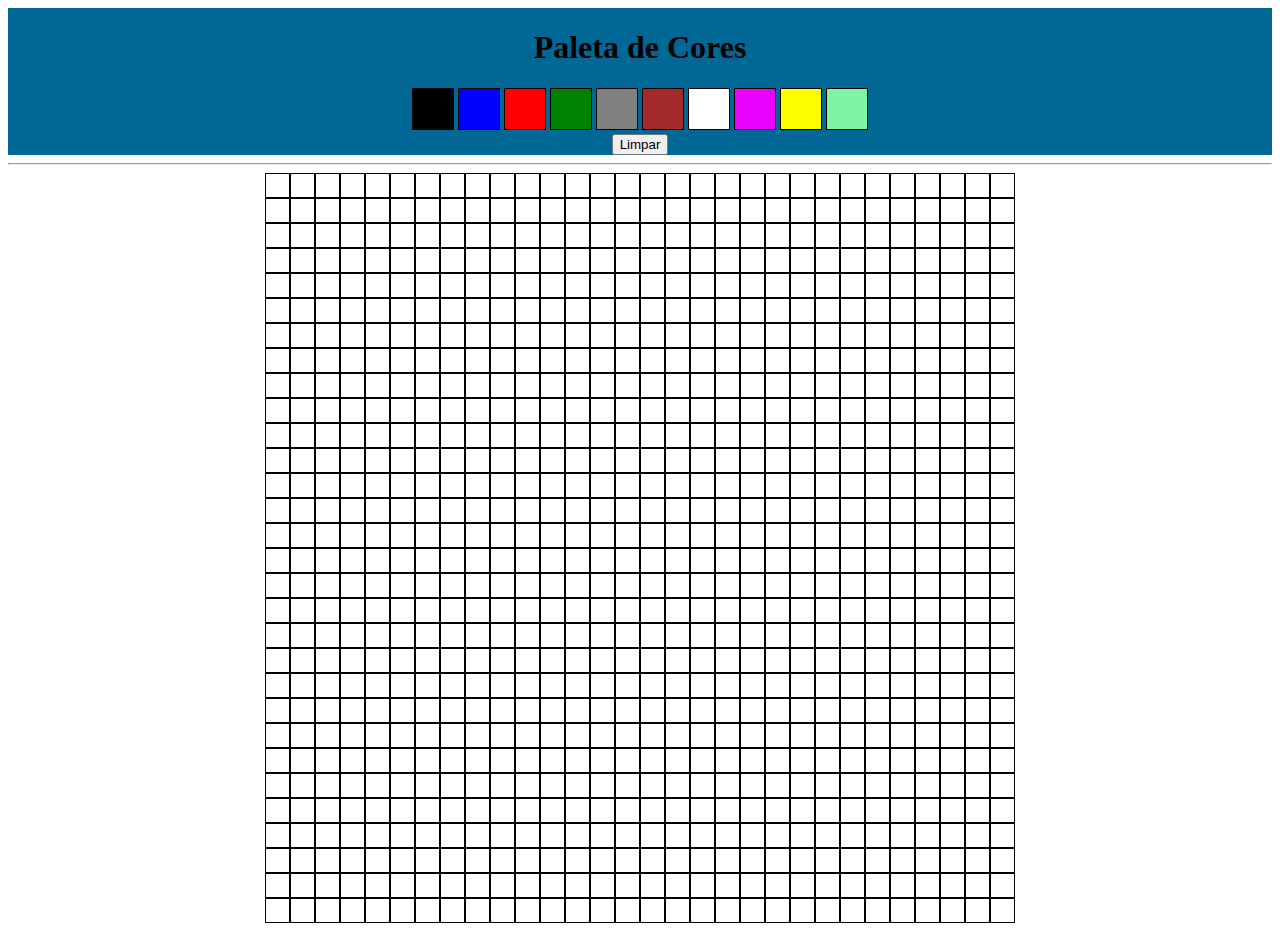
==== pixelArt/index.html @ 5ceddbaa "incrementando projeto pixel art" ====
<!DOCTYPE html>
<html lang="en">
<head>
    <meta charset="UTF-8">
    <meta name="viewport" content="width=device-width, initial-scale=1.0">
    <link rel="stylesheet" href="style.css">
    <title>Document</title>
</head>
<body>
  <header>
    <h1 id="title">Paleta de Cores</h1>
    <section id="color-palette">

        <div class="color selected" id="palet1" style="background-color: black"></div>
        <div class="color" id="palet2" style="background-color: blue;"></div>
        <div class="color" id="palet3" style="background-color: red"></div>
        <div class="color" id="palet4" style="background-color: green;"></div>
        <div class="color" id="palet5" style="background-color: grey" ></div>
        <div class="color" id="palet6" style="background-color: brown;"></div>
        <div class="color" id="palet7" style="background-color: rgb(255, 255, 255);"></div>
        <div class="color" id="palet7" style="background-color: rgb(234, 0, 255)"></div>
        <div class="color" id="palet7" style="background-color: yellow"></div>
        <div class="color" id="palet7" style="background-color: rgb(126, 245, 162)"></div>

    </section>
    <button id="clear-board">Limpar</button>
  </header>


    <hr>

    <section id="pixel-board"></section>
    <script src="script.js"></script>

</body>
</html>
---- pixelArt/style.css ----
.color {
    padding: 20px;
    border: black solid 1px;
    display: inline-block;
}
.pixel {
    padding: 10px;
    border: black solid 1px;
    background-color: white;
    width: 3px;
    height: 3px;
}

#pixel-board {
    display: table;
    margin-left: auto;
    margin-right: auto;
}
.linesPixel {
    display: table-row;
}

.pixel {
    display: table-cell
}
header {
    display: flex;
    flex-direction: column;
    align-items: center;
    background-color: #016795;

  }
body{
  background: #FFFFFF url("https://cdn.pixabay.com/photo/2016/06/02/02/33/triangles-1430105_960_720.png");
}
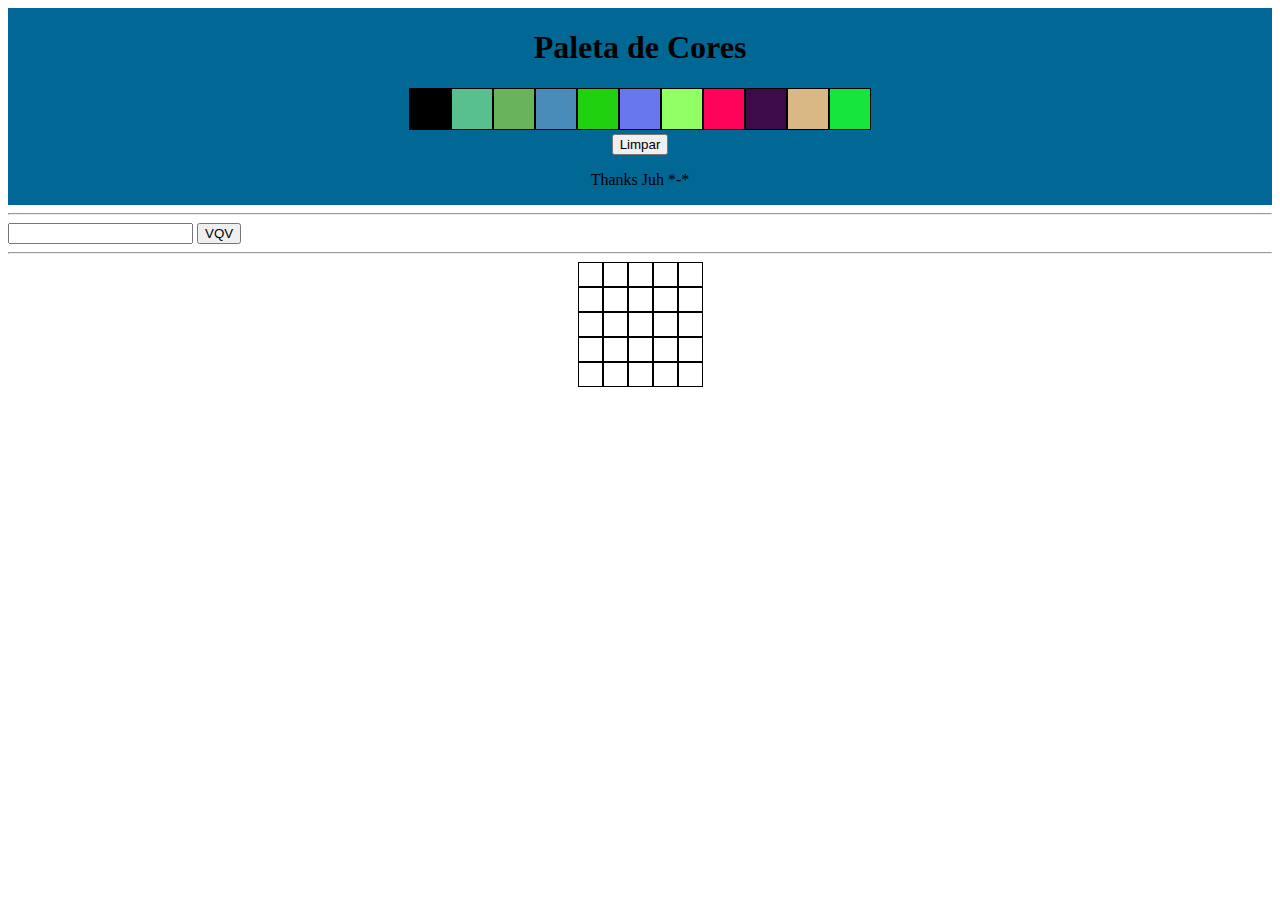
==== commit f9a6637a: "ideias de melhorias da primeira usuaria" ====
--- a/pixelArt/index.html
+++ b/pixelArt/index.html
@@ -11,7 +11,7 @@
     <h1 id="title">Paleta de Cores</h1>
     <section id="color-palette">
 
-        <div class="color selected" id="palet1" style="background-color: black"></div>
+      <!--  <div class="color selected" id="palet1" style="background-color: black"></div>
         <div class="color" id="palet2" style="background-color: blue;"></div>
         <div class="color" id="palet3" style="background-color: red"></div>
         <div class="color" id="palet4" style="background-color: green;"></div>
@@ -21,11 +21,16 @@
         <div class="color" id="palet7" style="background-color: rgb(234, 0, 255)"></div>
         <div class="color" id="palet7" style="background-color: yellow"></div>
         <div class="color" id="palet7" style="background-color: rgb(126, 245, 162)"></div>
-
+      -->
     </section>
     <button id="clear-board">Limpar</button>
+    <p>Thanks Juh *-* </p>
   </header>
 
+
+    <hr>
+    <input id="board-size"  type="number" min="1" pattern="[1-9]+$"/>
+    <button id="generate-board">VQV</button>
 
     <hr>
 
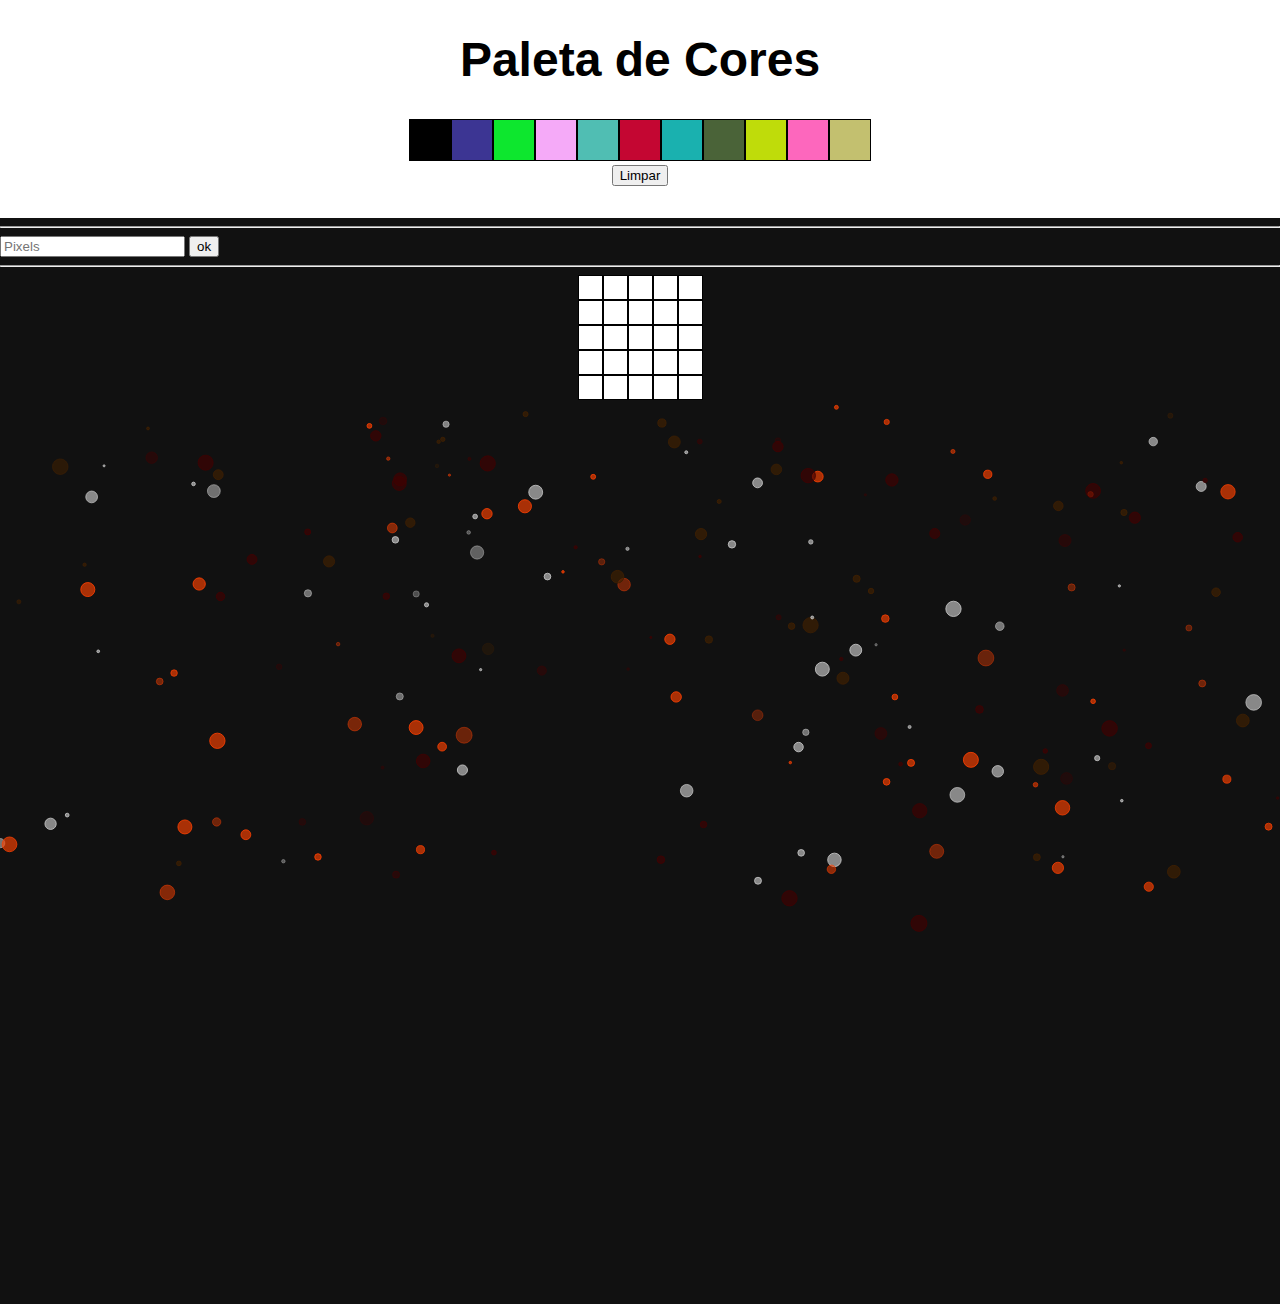
==== commit 874e4568: "atualizando" ====
--- a/pixelArt/index.html
+++ b/pixelArt/index.html
@@ -7,6 +7,7 @@
     <title>Document</title>
 </head>
 <body>
+
   <header>
     <h1 id="title">Paleta de Cores</h1>
     <section id="color-palette">
@@ -24,17 +25,17 @@
       -->
     </section>
     <button id="clear-board">Limpar</button>
-    <p>Thanks Juh *-* </p>
+    <p></p>
   </header>
 
 
     <hr>
-    <input id="board-size"  type="number" min="1" pattern="[1-9]+$"/>
-    <button id="generate-board">VQV</button>
-
-    <hr>
+    <input id="board-size" placeholder="Pixels"  type="number" min="1" pattern="[1-9]+$"/>
+    <button id="generate-board"  >ok</button>
+     <hr>
 
     <section id="pixel-board"></section>
+    <canvas id="bg"></canvas>
     <script src="script.js"></script>
 
 </body>
--- a/pixelArt/style.css
+++ b/pixelArt/style.css
@@ -28,9 +28,13 @@
     display: flex;
     flex-direction: column;
     align-items: center;
-    background-color: #016795;
+    background: #ffffff url(https://preferencia.files.wordpress.com/2008/09/pixel-art_king-kong.jpg);
 
   }
-body{
-  background: #FFFFFF url("https://cdn.pixabay.com/photo/2016/06/02/02/33/triangles-1430105_960_720.png");
-}
+  body, html, canvas{
+    width: 100%; height: 100%; position: relative; margin: 0; padding: 0; background: #111;
+  }
+  h1 {
+    font-family: Arial, Helvetica, sans-serif;
+    font-size: 300%;
+  }